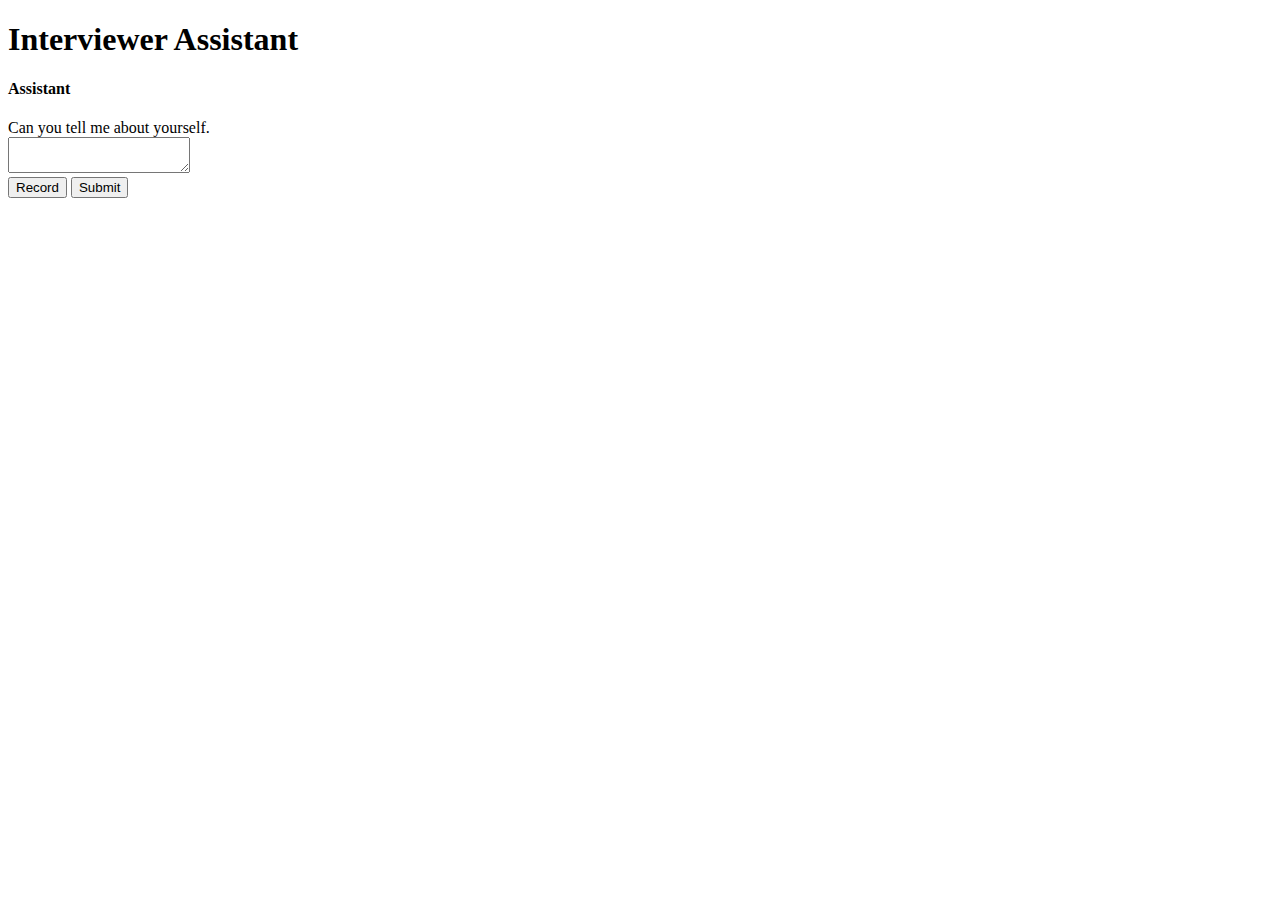
==== App/templates/home.html @ b98dc082 "initial commit" ====
<!DOCTYPE html>
<html lang="en">
  <head>
    <title>Interviewing Bot</title>
    <link rel="stylesheet" href="/static/css/style.css">
  </head>
  <body>
    <h1>Interviewer Assistant</h1>
    <div id="mainArea">
    <div id="outputArea">
      <h4>Assistant</h2>
      <div id="outputTextArea">Can you tell me about yourself.</div>
    </div>
    <div id = "inputArea">
      <textarea id ="inputTextArea"></textarea>
      <div id="buttonContainer">
      <button class="button" id="recordButton">Record</button>
      <button class= "button" id="submitButton">Submit</button>
    </div>
      </div>
      </div>
</html>
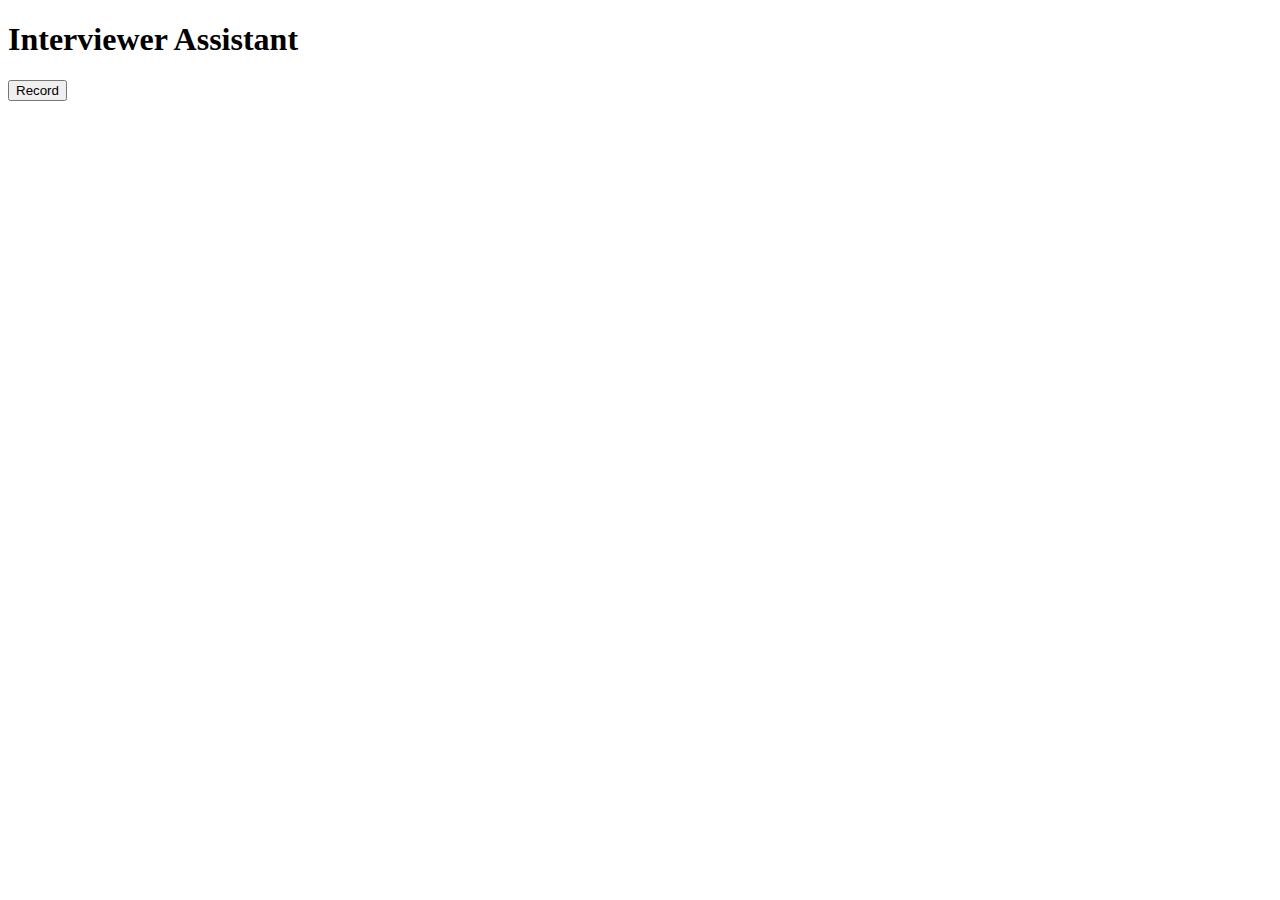
==== commit 5f3215a6: "23.1.25" ====
--- a/App/templates/home.html
+++ b/App/templates/home.html
@@ -1,22 +1,15 @@
 <!DOCTYPE html>
 <html lang="en">
   <head>
-    <title>Interviewing Bot</title>
-    <link rel="stylesheet" href="/static/css/style.css">
+    <title>Interviewer Assistant</title>
+    <link rel="stylesheet" href="/static/css/style.css" />
   </head>
   <body>
-    <h1>Interviewer Assistant</h1>
-    <div id="mainArea">
-    <div id="outputArea">
-      <h4>Assistant</h2>
-      <div id="outputTextArea">Can you tell me about yourself.</div>
+    <div id="mainConsole">
+      <h1 class="title">Interviewer Assistant</h1>
+      <div id="historyArea"></div>
+      <button id="record">Record</button>
     </div>
-    <div id = "inputArea">
-      <textarea id ="inputTextArea"></textarea>
-      <div id="buttonContainer">
-      <button class="button" id="recordButton">Record</button>
-      <button class= "button" id="submitButton">Submit</button>
-    </div>
-      </div>
-      </div>
+    <script src="/static/js/socket.js"></script>
+  </body>
 </html>
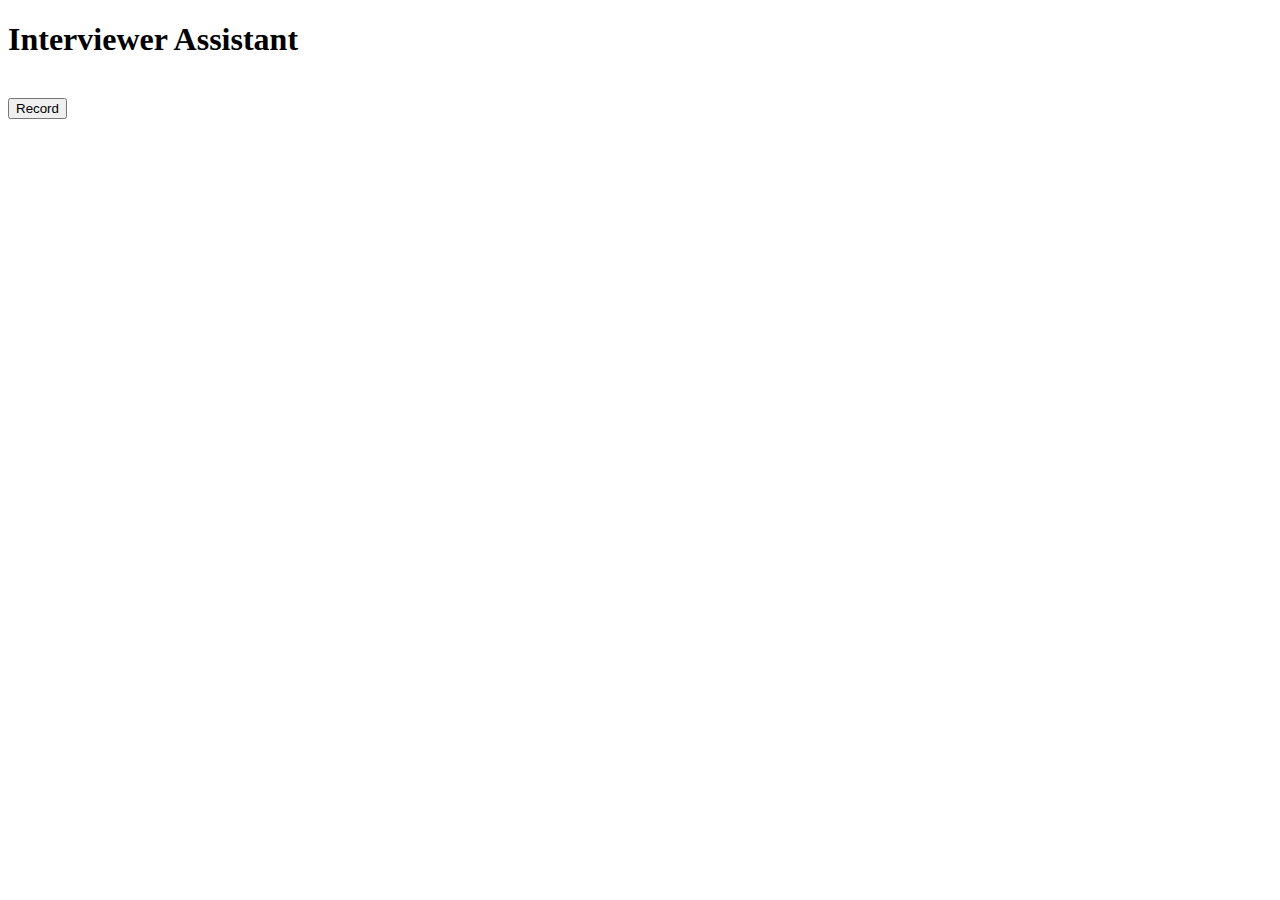
==== commit fafe4f0b: "Minor UI updates" ====
--- a/App/templates/home.html
+++ b/App/templates/home.html
@@ -8,7 +8,10 @@
     <div id="mainConsole">
       <h1 class="title">Interviewer Assistant</h1>
       <div id="historyArea"></div>
-      <button id="record">Record</button>
+      <div id="statusBar"><br /></div>
+      <div id="buttons">
+        <button class="button" id="record">Record</button>
+      </div>
     </div>
     <script src="/static/js/socket.js"></script>
   </body>
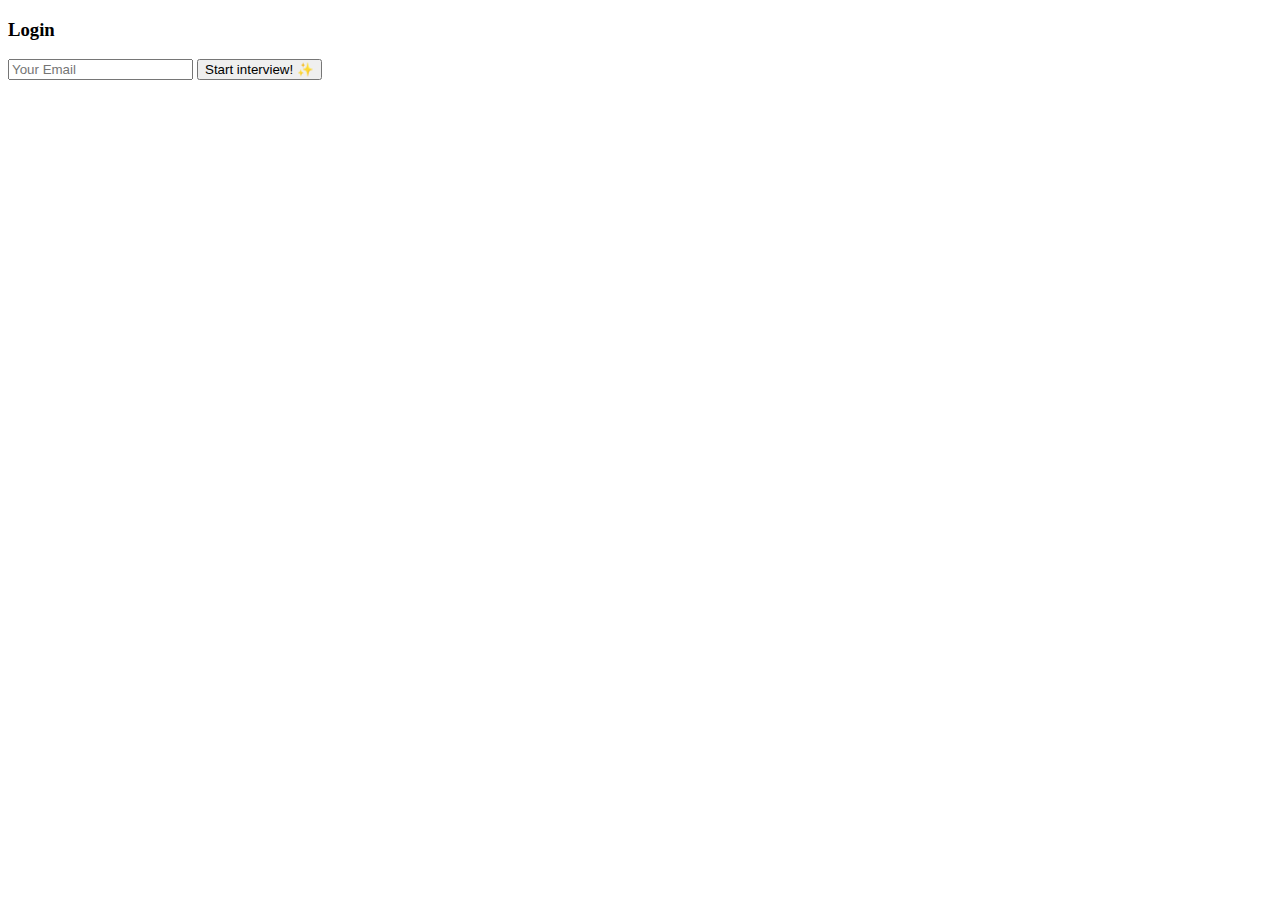
==== commit 158c3c14: "home page UI" ====
--- a/App/templates/home.html
+++ b/App/templates/home.html
@@ -1,18 +1,40 @@
 <!DOCTYPE html>
 <html lang="en">
   <head>
-    <title>Interviewer Assistant</title>
-    <link rel="stylesheet" href="/static/css/style.css" />
+    <title>Login</title>
+    <link rel="stylesheet" href="/static/css/home.css" />
   </head>
   <body>
-    <div id="mainConsole">
-      <h1 class="title">Interviewer Assistant</h1>
-      <div id="historyArea"></div>
-      <div id="statusBar"><br /></div>
-      <div id="buttons">
-        <button class="button" id="record">Record</button>
-      </div>
+    <div id="login">
+      <h3 id="title">Login</h3>
+      <input id="email" type="text" placeholder="Your Email" />
+      <button id="interview">Start interview! ✨</button>
     </div>
-    <script src="/static/js/socket.js"></script>
+    <script>
+      document
+        .getElementById("interview")
+        .addEventListener("click", function () {
+          const email = document.getElementById("email").value;
+          console.log(email);
+          // Send a POST request to the server
+          fetch("http://127.0.0.1:8000/validate-email", {
+            method: "POST",
+            headers: {
+              "Content-Type": "application/json",
+            },
+            body: JSON.stringify({ email: email }),
+          })
+            .then((response) => response.json())
+            .then((data) => {
+              // Redirect to the interview page if the server allows it
+              if (data.valid == "true") {
+                console.log("valid");
+              }
+            })
+            .catch((error) => {
+              console.error("Error:", error);
+            });
+        });
+    </script>
   </body>
 </html>
